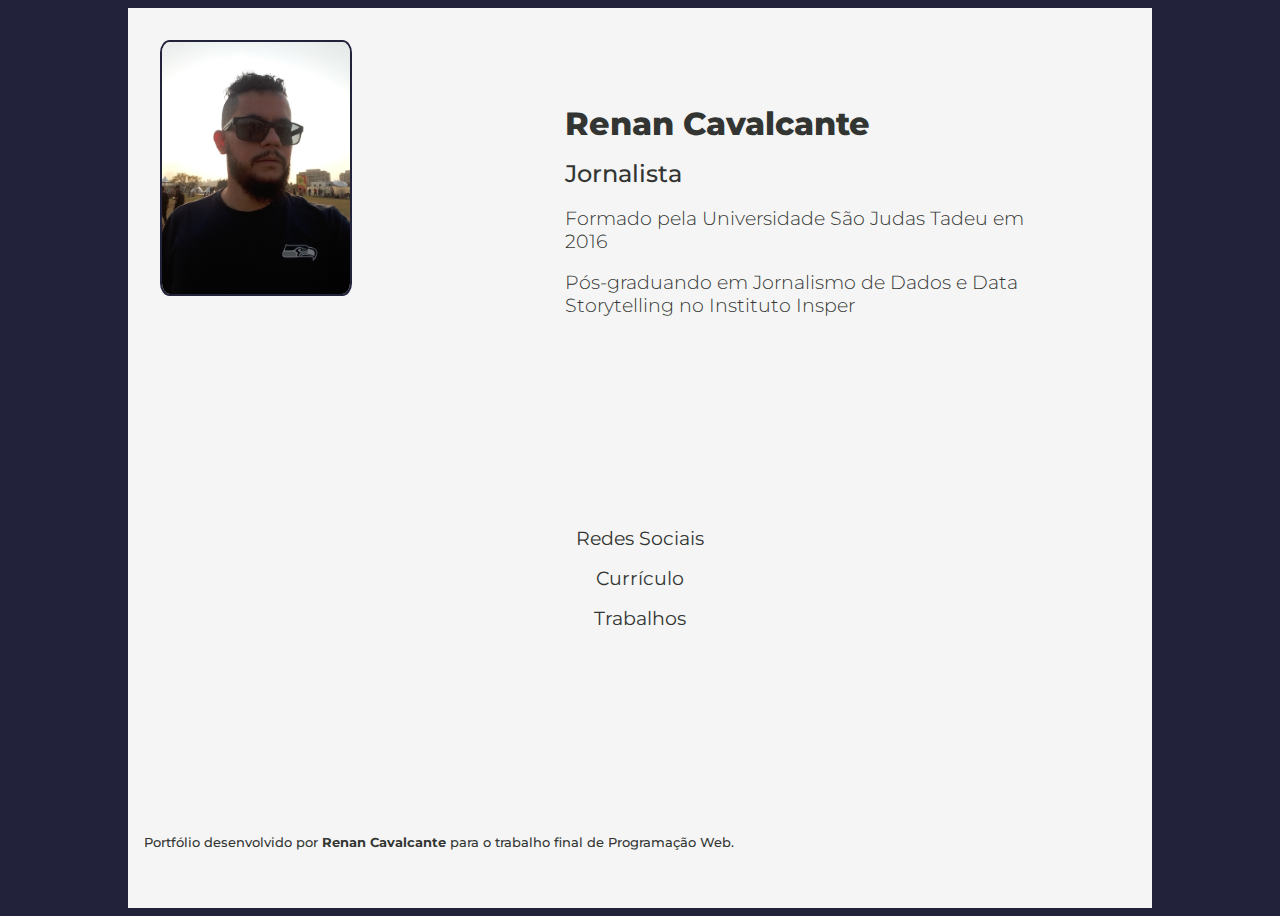
==== index.html @ 02c3f9d7 "Cria site" ====
<!DOCTYPE html>
<html lang="en">
<head>
    <meta charset="UTF-8">
    <meta http-equiv="X-UA-Compatible" content="IE=edge">
    <meta name="viewport" content="width=device-width, initial-scale=1.0">
    <style>
        @import url('https://fonts.googleapis.com/css2?family=Hubballi&family=Montserrat:ital,wght@0,100;0,200;0,300;0,500;0,600;0,700;0,800;0,900;1,100;1,200;1,300;1,400;1,500;1,600;1,700;1,800;1,900&display=swap');
    </style>
    <link rel="stylesheet" href="style.css">
    <title>Portfólio | Renan Cavalcante</title>
</head>
<body>
    <div class="container">
    <div class = "imagem">
        <img src="assets/20190915_170311.jpg" title="Renan Cavalcante" />
    </div>
    <header>
        <h1>Renan Cavalcante</h1>
        <h2>Jornalista</h2>
        <h3>        
        <p>Formado pela Universidade São Judas Tadeu em 2016</p>
        <p>Pós-graduando em Jornalismo de Dados e Data Storytelling no Instituto Insper</p>
        </h3>
    </header>
    <main>
        <section><a href='construction.html'> Redes Sociais</a></section>
        <section><a href='construction.html'> Currículo</a></section>
        <section><a href='construction.html'> Trabalhos</a></section>
    </main>
    <footer>
        <h5>Portfólio desenvolvido por <b>Renan Cavalcante</b>  para o trabalho final de Programação Web.<h5>
    </footer>
    </div>    
</body>
</html>
---- style.css ----
* {
    box-sizing: border-box;
}

body{
  font-family: 'Montserrat', sans-serif;
  background-color: #22223b;
}

.container{
  display: grid;
  height: 100vh;
  grid-template-columns: 1fr 2fr;
  max-width: 80vw;
  margin:auto;
  background-color: #F5F5F5;
  
}

.imagem{
  max-width: 15vw;
  max-height: 20vw;
  margin: 2rem;
}

img{
  height: 100%;
  width: 100%;
  object-fit: fill;
  border-radius: 5%;
  border: 2px solid #22223b;
}

header{

 max-width: 100vw;
 margin: 1rem;
 padding: 4rem;
 text-align: left;
}

h1{
  color: #333533;
  margin: 1rem;
  font-weight: 800;
}

h2{
  color: #333533;
  margin: 1rem;
  font-weight: 500;
}

h3{
  color: #333533;
  margin: 1rem;
  font-weight: 300;
}

h5{
  color: #333533;
  margin: 1rem;
  font-weight: 500;
}

main{
  margin: 1rem;
  max-width: 80vw;
  grid-column: 1/4;
}

section{
  margin: 1rem;
  max-width: 80vw;
  font-size: larger;
  text-align: center;
}

footer{
  background-color: #F5F5F5;
  max-width: 80vw;
  height: 10vh;
  grid-column: 1/4;
  align-self: flex-end;
}

a{
  color:#333533;
  text-decoration: none;
}

a:hover{
  font-weight: 1000;
}

@media (max-width: 700px){
  .container{
  
    grid-template-columns: 1fr;
    max-width: auto;

  }

  .imagem{
    max-width: 80vw;
    margin: 2rem auto;
    grid-row: 1/2;
  }
}
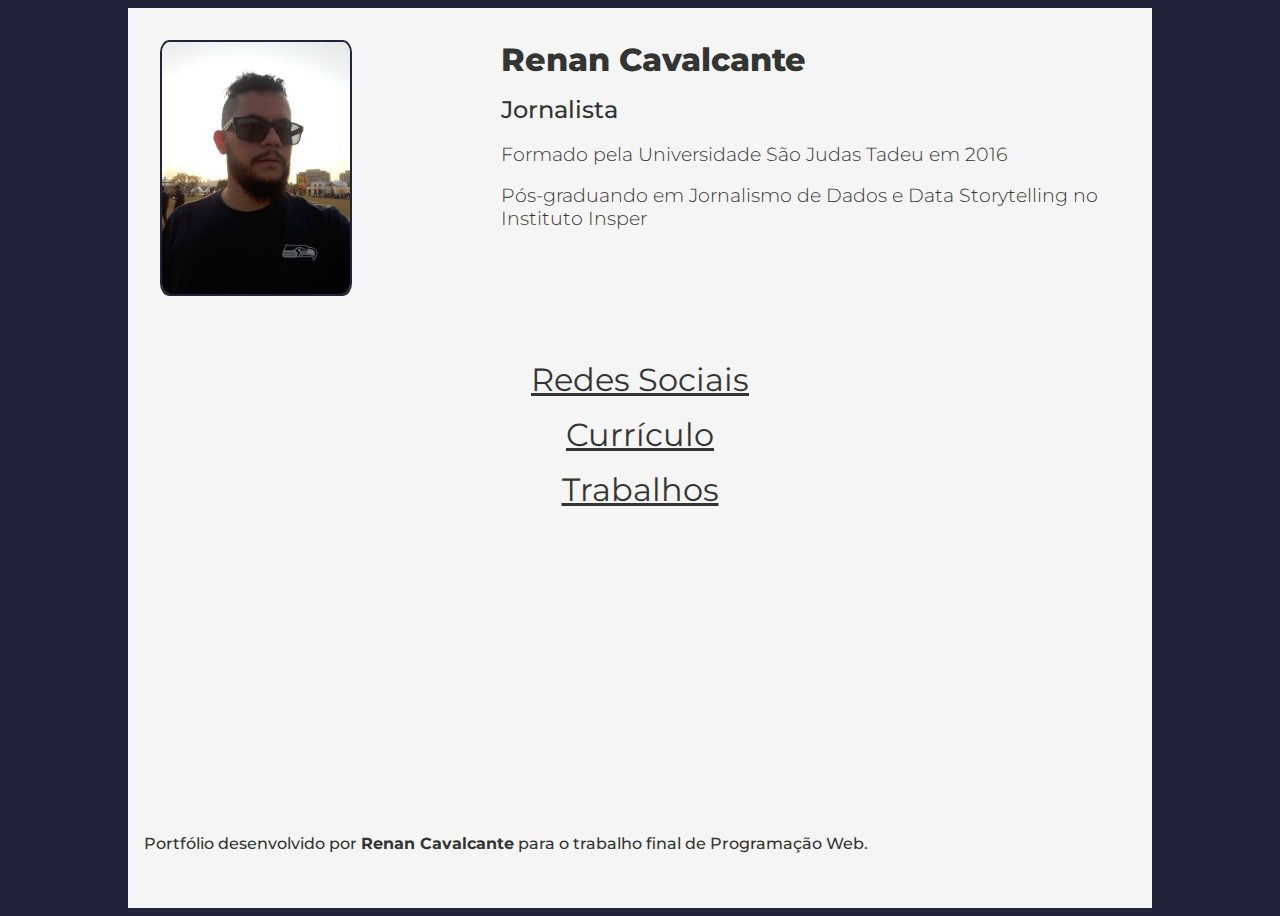
==== commit eeafe3c1: "Atualiza HTML e CSS" ====
--- a/index.html
+++ b/index.html
@@ -29,7 +29,7 @@
         <section><a href='construction.html'> Trabalhos</a></section>
     </main>
     <footer>
-        <h5>Portfólio desenvolvido por <b>Renan Cavalcante</b>  para o trabalho final de Programação Web.<h5>
+        <h4>Portfólio desenvolvido por <b>Renan Cavalcante</b> para o trabalho final de Programação Web.</h4>
     </footer>
     </div>    
 </body>
--- a/style.css
+++ b/style.css
@@ -12,10 +12,10 @@
   display: grid;
   height: 100vh;
   grid-template-columns: 1fr 2fr;
+  grid-template-rows: 2fr 3fr 1fr;
   max-width: 80vw;
   margin:auto;
-  background-color: #F5F5F5;
-  
+  background-color: #F5F5F5; 
 }
 
 .imagem{
@@ -33,10 +33,7 @@
 }
 
 header{
-
- max-width: 100vw;
  margin: 1rem;
- padding: 4rem;
  text-align: left;
 }
 
@@ -58,7 +55,7 @@
   font-weight: 300;
 }
 
-h5{
+h4{
   color: #333533;
   margin: 1rem;
   font-weight: 500;
@@ -67,13 +64,13 @@
 main{
   margin: 1rem;
   max-width: 80vw;
-  grid-column: 1/4;
+  grid-column: 1/3 span;
 }
 
 section{
   margin: 1rem;
   max-width: 80vw;
-  font-size: larger;
+  font-size:xx-large;
   text-align: center;
 }
 
@@ -81,30 +78,45 @@
   background-color: #F5F5F5;
   max-width: 80vw;
   height: 10vh;
-  grid-column: 1/4;
+  grid-column: 1/3 span;
   align-self: flex-end;
 }
 
 a{
-  color:#333533;
-  text-decoration: none;
+  color:#333533; 
 }
 
 a:hover{
-  font-weight: 1000;
+  font-weight: 900;
+}
+
+.construcao h1{
+  margin: auto;
+  text-align: center;
 }
 
 @media (max-width: 700px){
   .container{
-  
     grid-template-columns: 1fr;
+    grid-template-rows: 1fr 1fr 2fr 0.5fr;
     max-width: auto;
-
   }
 
   .imagem{
     max-width: 80vw;
     margin: 2rem auto;
-    grid-row: 1/2;
+    grid-row: 1;
+  }
+
+  header{
+    grid-row: 2;
+  }
+
+  main{
+    grid-row: 3;
+  }
+
+  footer{
+    grid-row: 4;
   }
 }